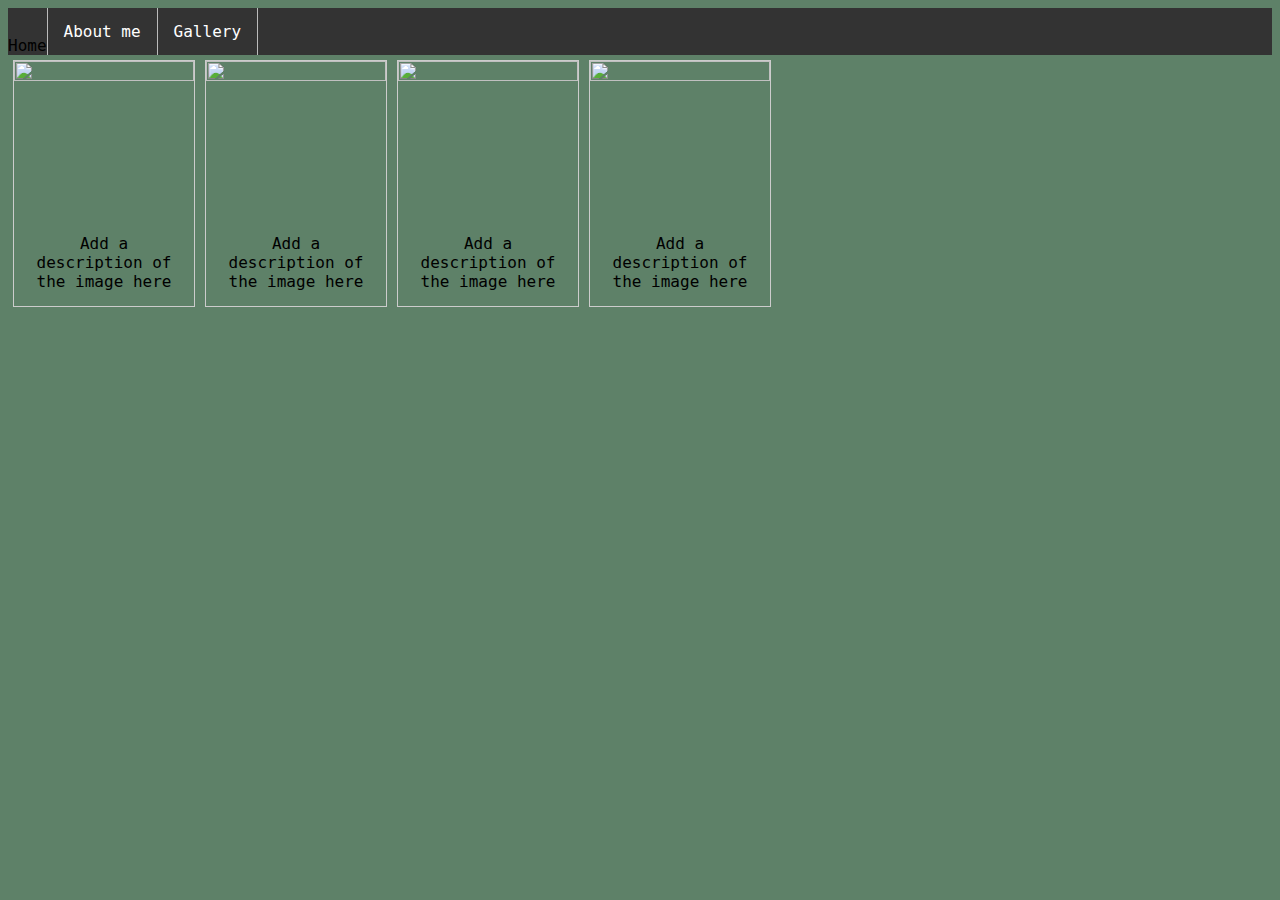
==== gallery.html @ e815b208 "Add files via upload" ====
<!DOCTYPE html>
<html>
<head>
	<link rel="stylesheet" type="text/css" href="indexStyle.css">
	<title>Gallery</title>
</head>
<body>
	<ul>
		<li><a href="firstWebpageEver.html"></a>Home</li>
		<li><a href="index.html">About me</a></li>
		<li><a href="gallery.html">Gallery</a></li>
	</ul>
	<div class="img">
  		<a target="_blank" href="Lluvia/214.jpg">
    	<img src="Lluvia/214.jpg" width="800" height="700">
  		</a>
  		<div class="desc">Add a description of the image here</div>
	</div>
	<div class="img">
  		<a target="_blank" href="Lluvia/061.jpg">
    	<img src="Lluvia/061.jpg" width="800" height="700">
  		</a>
  		<div class="desc">Add a description of the image here</div>
	</div>
	<div class="img">
  		<a target="_blank" href="Lluvia/117.jpg">
    	<img src="Lluvia/117.jpg" width="800" height="700">
  		</a>
  		<div class="desc">Add a description of the image here</div>
	</div>
	<div class="img">
  		<a target="_blank" href="Lluvia/1342.jpg">
    	<img src="Lluvia/1342.jpg" width="800" height="700">
  		</a>
  		<div class="desc">Add a description of the image here</div>
	</div>
</body>
</html>
---- indexStyle.css ----
* {
	font-family: 'Roboto Mono', monospace;
}

ul {
    list-style-type: none;
    margin: 0;
    padding: 0;
    overflow: hidden;
    background-color: #333;
}

li {
    float: left;
    border-right: 1px solid #bbb;
}

li a {
    display: block;
    color: white;
    text-align: center;
    padding: 14px 16px;
    text-decoration: none;
}

li a:hover {
    background-color: #111;
}

.active {
    background-color: #4CAF50;
}

.header {
	border-style: outset;
	border-color: black;
	text-align: center;
	border-radius: 10px;
	background-color: rgba(232,209,116, 0.7);
	margin: 30px;
	padding-left: 10px; 
	padding-right: 10px;
}

body {
	background-color: rgba(77,115,88, 0.9);
}

#firstImage img {
	border: 1px solid black;
}

.content img {
	border: 3px solid black;
	border-radius: 150px;
}

.content p {

	border: 2px solid black;
	display: inline-block;
	background-color: rgba(232,209,116, 0.7);
	font-size: 15px;
}	

/*-------------------- GALLERY STYLING ------------------------------*/
div.img {
    margin: 5px;
    border: 1px solid #ccc;
    float: left;
    width: 180px;
}

div.img:hover {
    border: 1px solid #777;
}

div.img img {
    width: 100%;
    height: auto;
}

div.desc {
    padding: 15px;
    text-align: center;
}
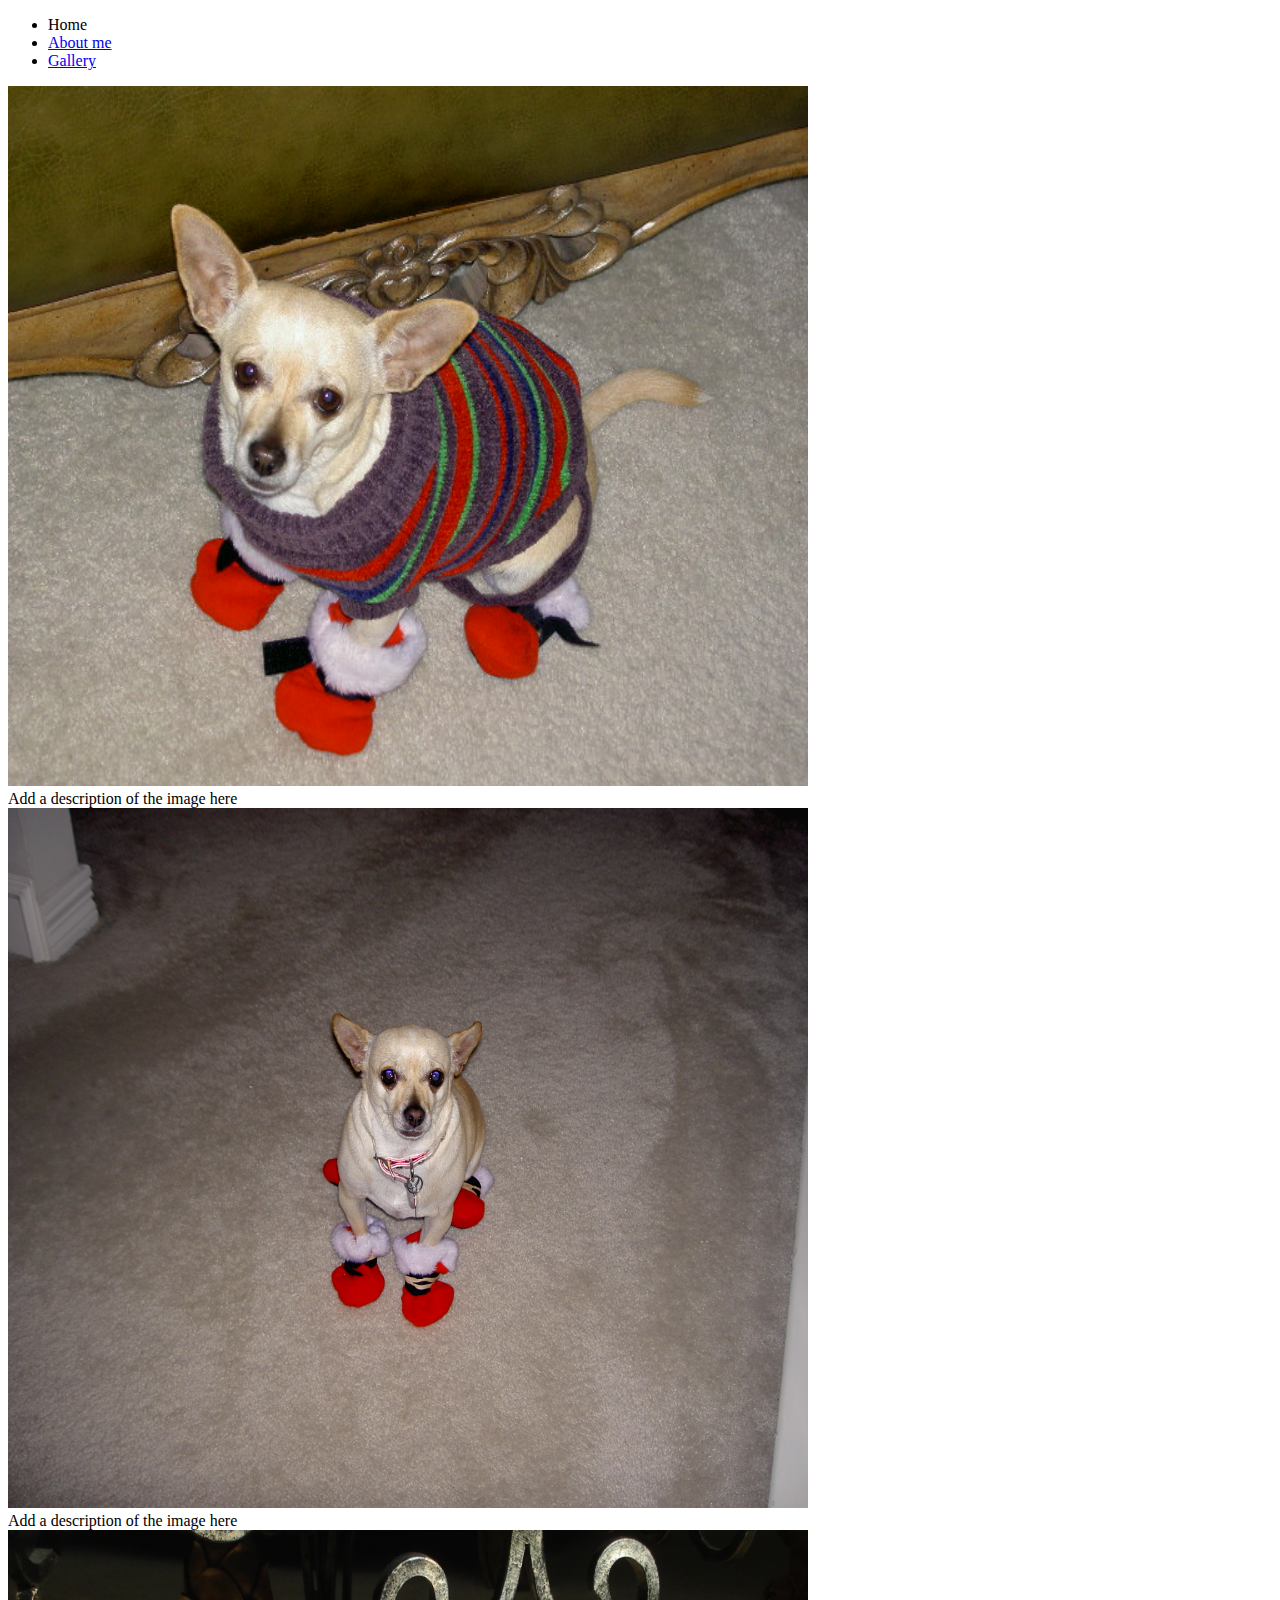
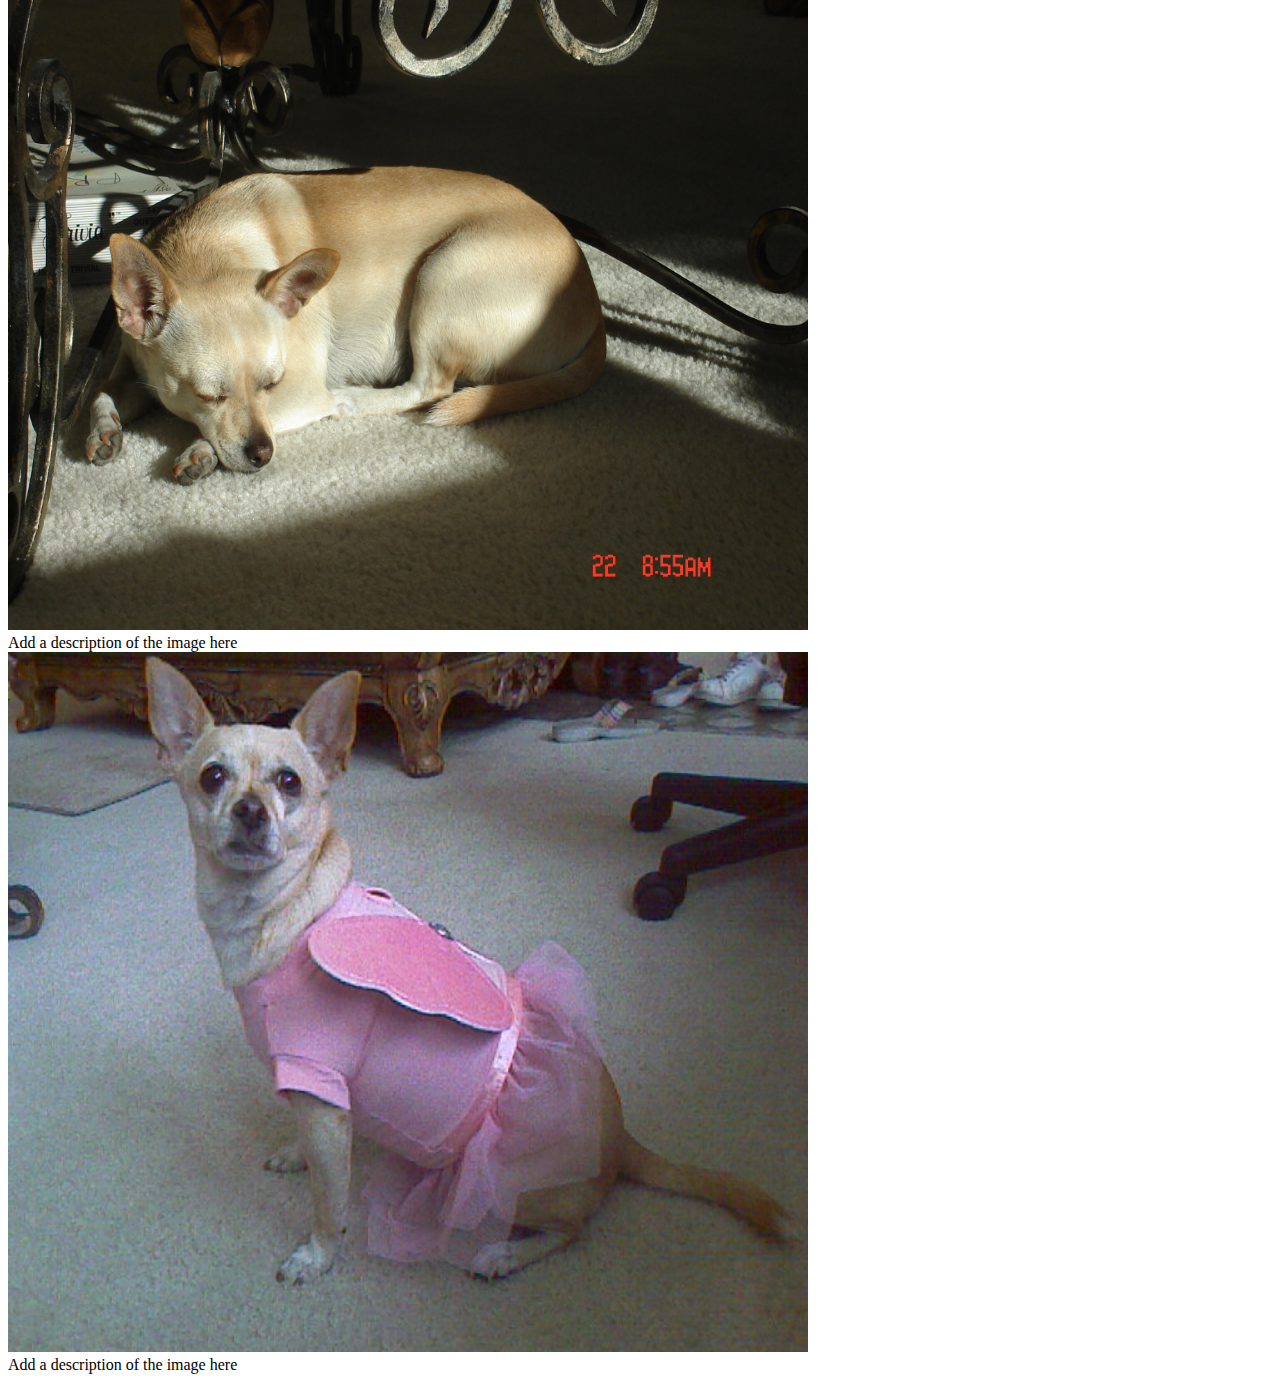
==== commit 93567ec9: "removed "lluvia" from image path" ====
--- a/gallery.html
+++ b/gallery.html
@@ -11,28 +11,28 @@
 		<li><a href="gallery.html">Gallery</a></li>
 	</ul>
 	<div class="img">
-  		<a target="_blank" href="Lluvia/214.jpg">
-    	<img src="Lluvia/214.jpg" width="800" height="700">
+  		<a target="_blank" href="214.jpg">
+    	<img src="214.jpg" width="800" height="700">
   		</a>
   		<div class="desc">Add a description of the image here</div>
 	</div>
 	<div class="img">
-  		<a target="_blank" href="Lluvia/061.jpg">
-    	<img src="Lluvia/061.jpg" width="800" height="700">
+  		<a target="_blank" href="061.jpg">
+    	<img src="061.jpg" width="800" height="700">
   		</a>
   		<div class="desc">Add a description of the image here</div>
 	</div>
 	<div class="img">
-  		<a target="_blank" href="Lluvia/117.jpg">
-    	<img src="Lluvia/117.jpg" width="800" height="700">
+  		<a target="_blank" href="117.jpg">
+    	<img src="117.jpg" width="800" height="700">
   		</a>
   		<div class="desc">Add a description of the image here</div>
 	</div>
 	<div class="img">
-  		<a target="_blank" href="Lluvia/1342.jpg">
-    	<img src="Lluvia/1342.jpg" width="800" height="700">
+  		<a target="_blank" href="1342.jpg">
+    	<img src="1342.jpg" width="800" height="700">
   		</a>
   		<div class="desc">Add a description of the image here</div>
 	</div>
 </body>
-</html>+</html>
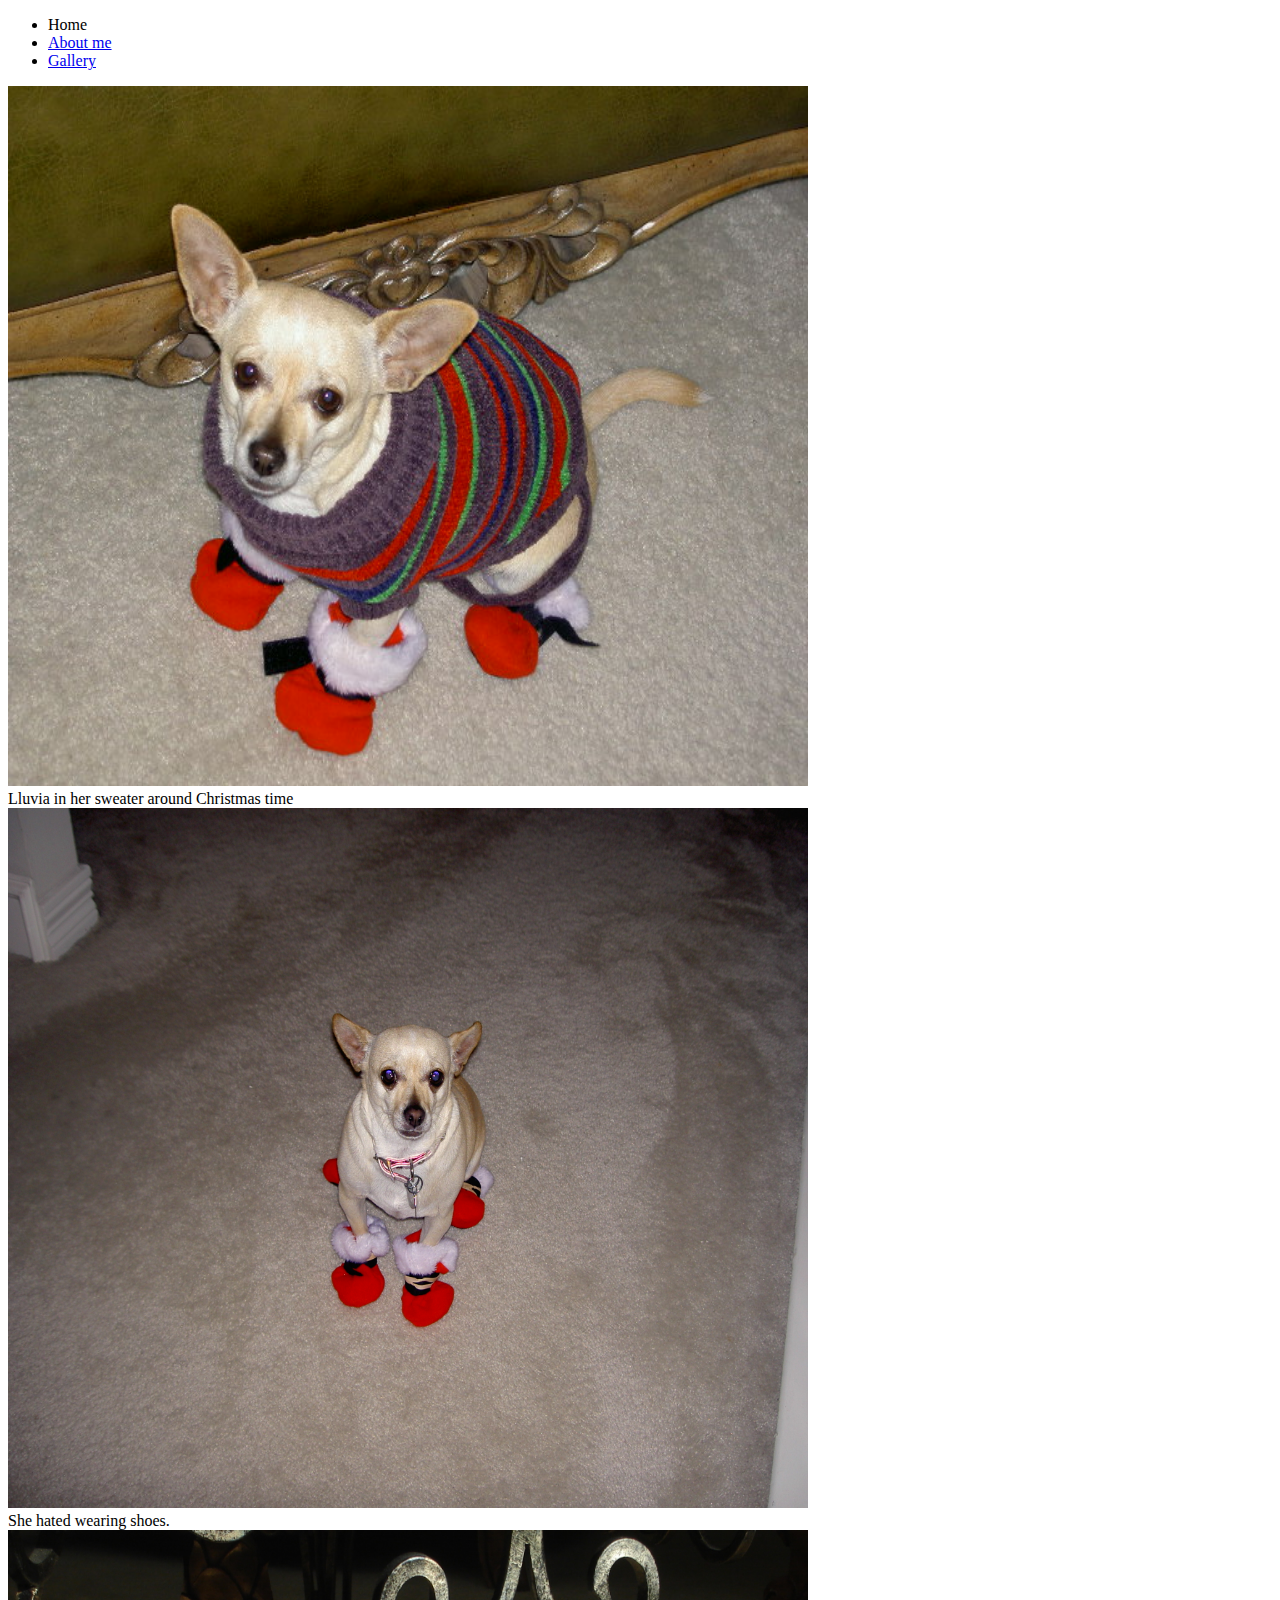
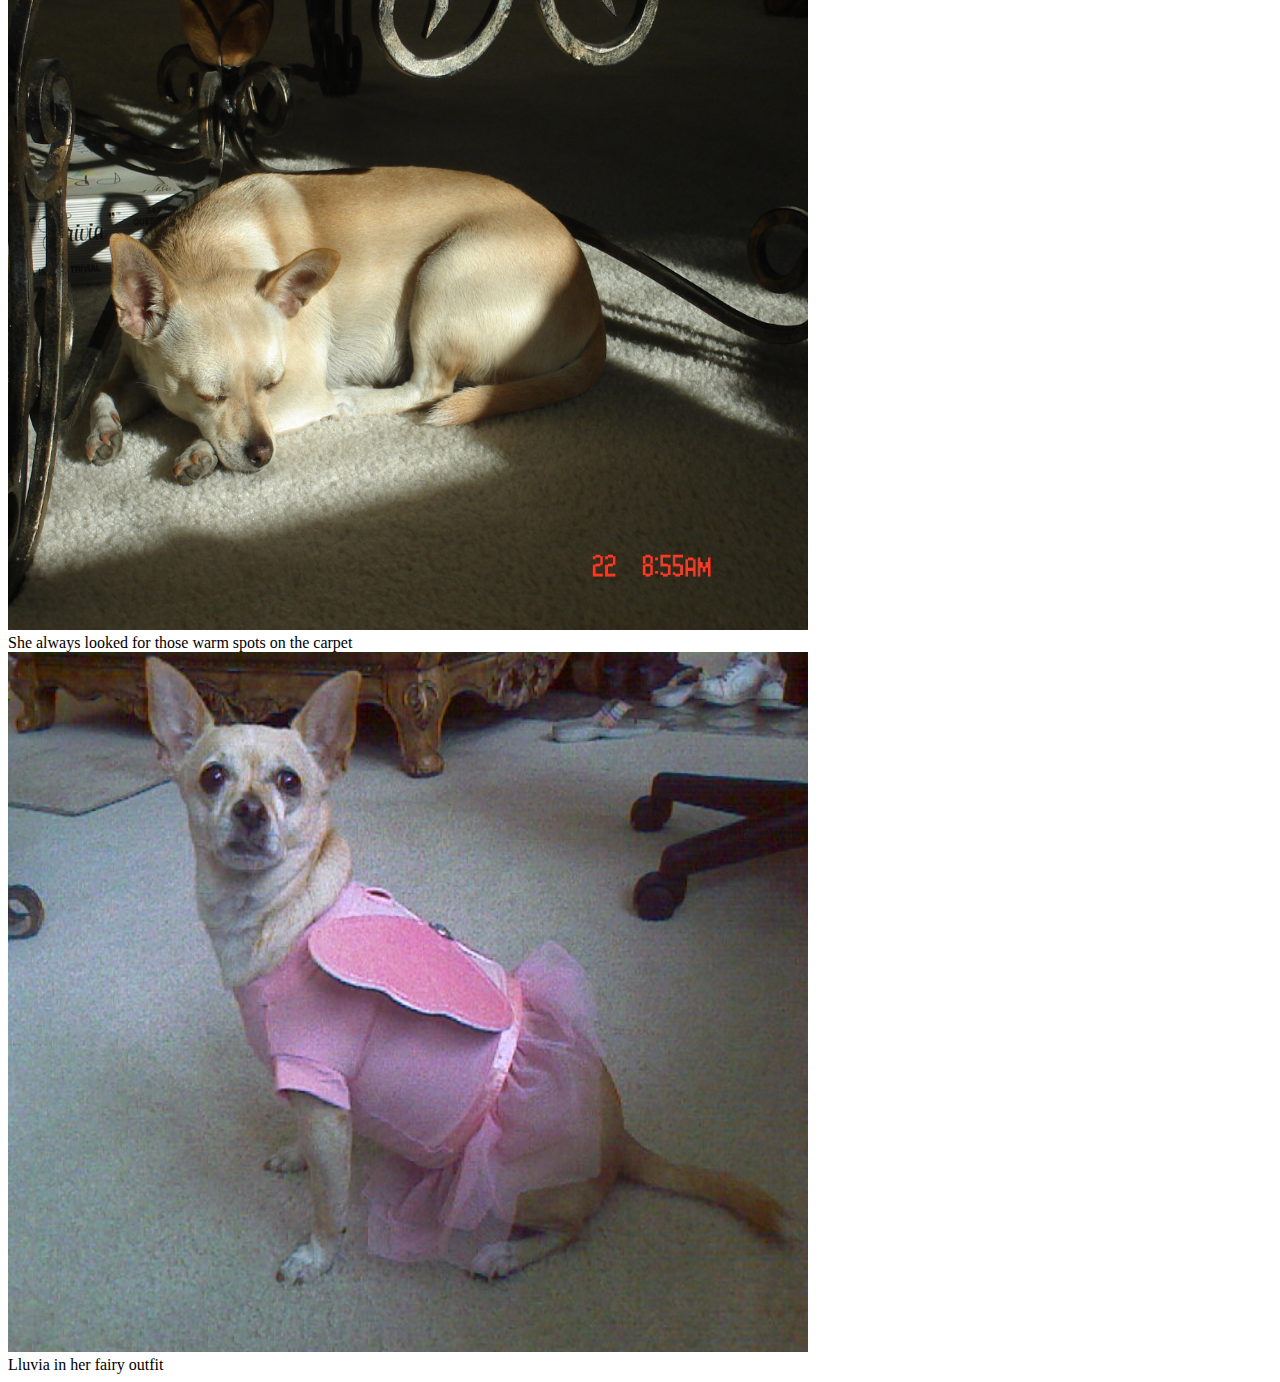
==== commit 815e9bb3: "Update gallery.html" ====
--- a/gallery.html
+++ b/gallery.html
@@ -14,25 +14,25 @@
   		<a target="_blank" href="214.jpg">
     	<img src="214.jpg" width="800" height="700">
   		</a>
-  		<div class="desc">Add a description of the image here</div>
+  		<div class="desc">Lluvia in her sweater around Christmas time</div>
 	</div>
 	<div class="img">
   		<a target="_blank" href="061.jpg">
     	<img src="061.jpg" width="800" height="700">
   		</a>
-  		<div class="desc">Add a description of the image here</div>
+  		<div class="desc">She hated wearing shoes.</div>
 	</div>
 	<div class="img">
   		<a target="_blank" href="117.jpg">
     	<img src="117.jpg" width="800" height="700">
   		</a>
-  		<div class="desc">Add a description of the image here</div>
+  		<div class="desc">She always looked for those warm spots on the carpet</div>
 	</div>
 	<div class="img">
   		<a target="_blank" href="1342.jpg">
     	<img src="1342.jpg" width="800" height="700">
   		</a>
-  		<div class="desc">Add a description of the image here</div>
+  		<div class="desc">Lluvia in her fairy outfit</div>
 	</div>
 </body>
 </html>
